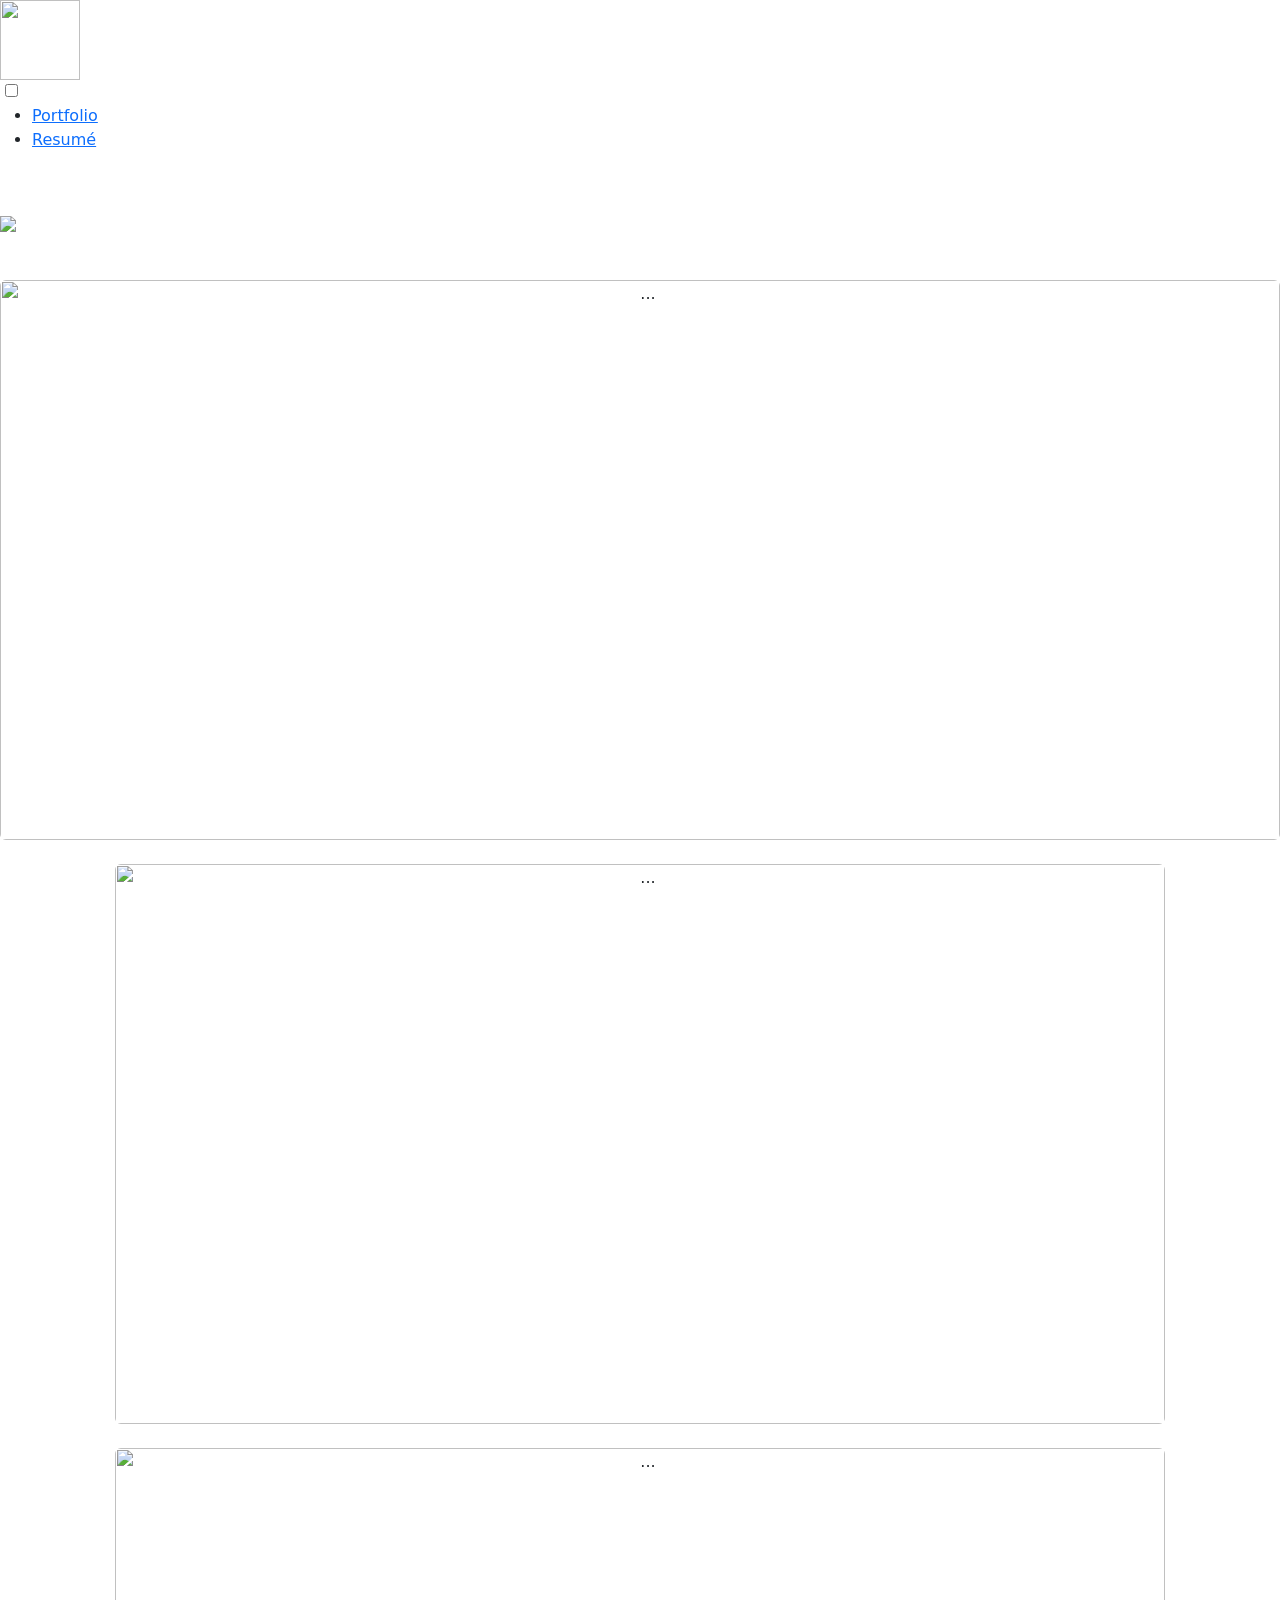
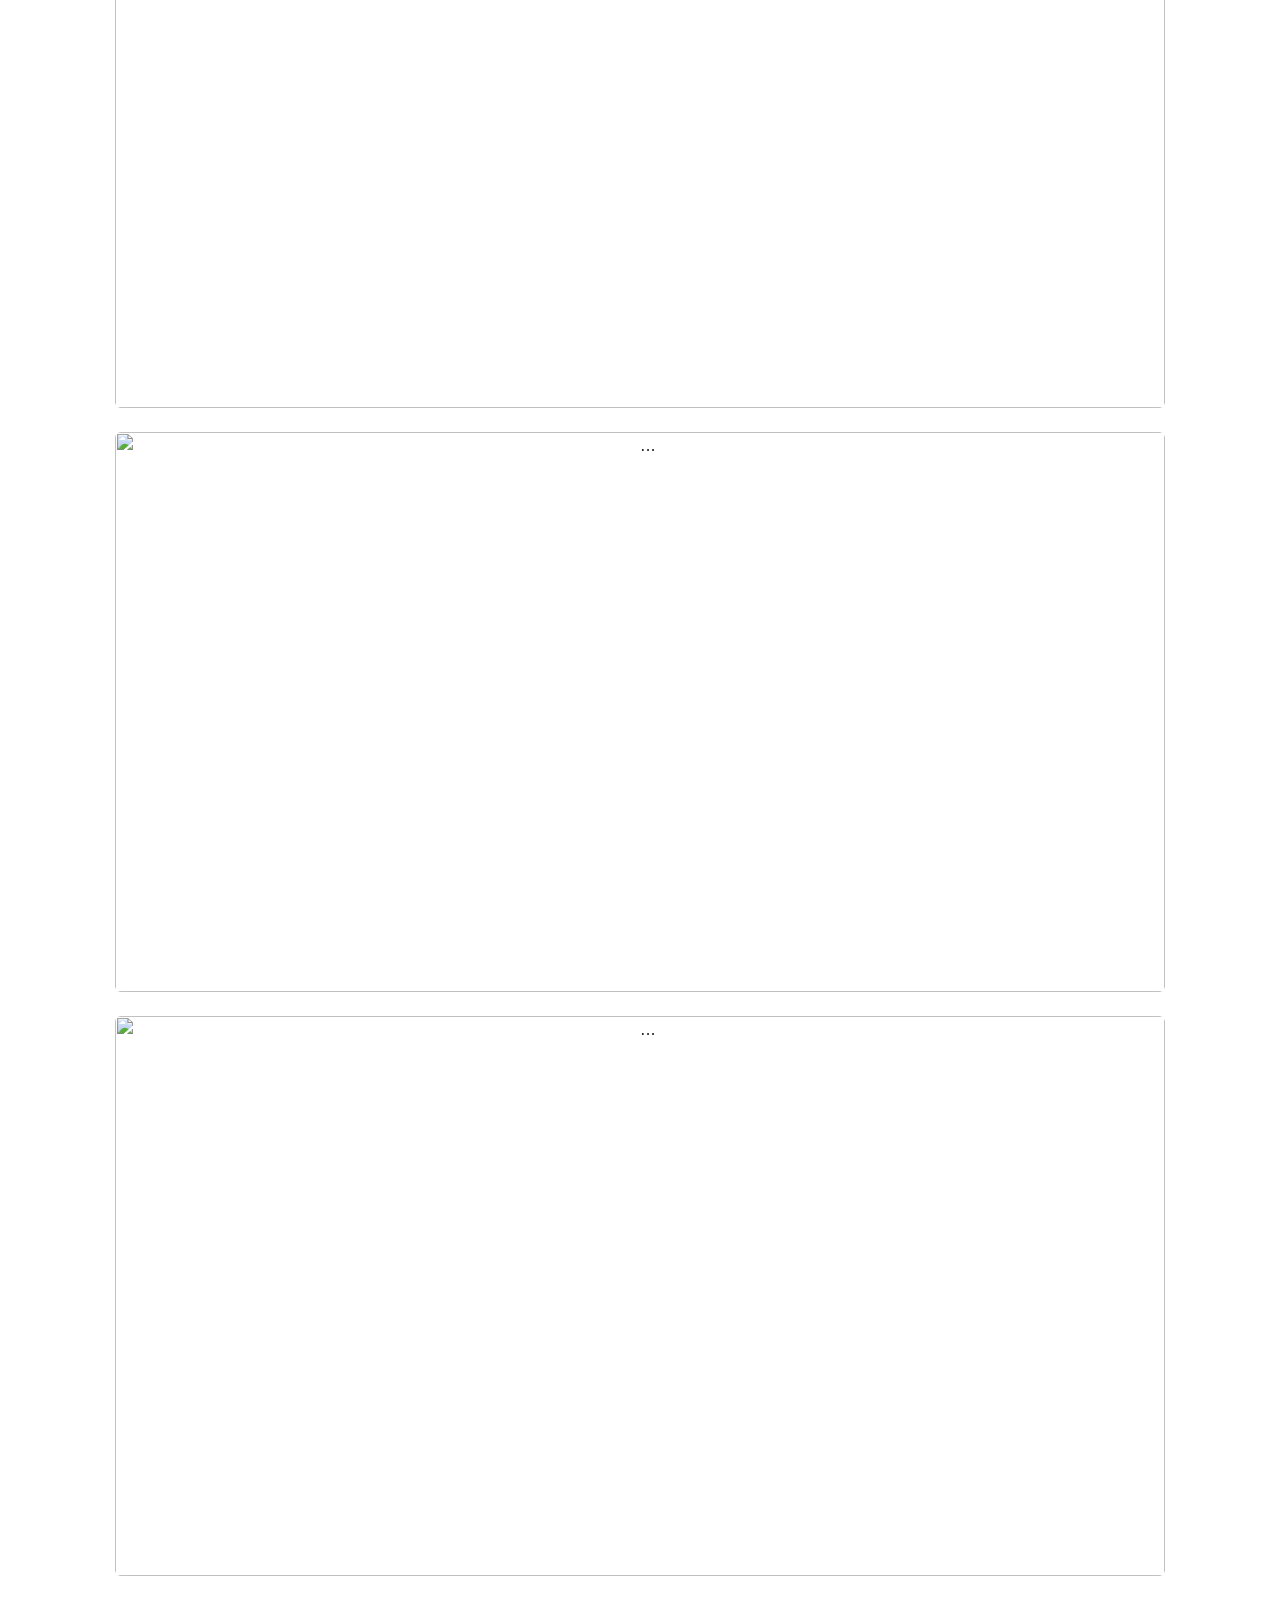
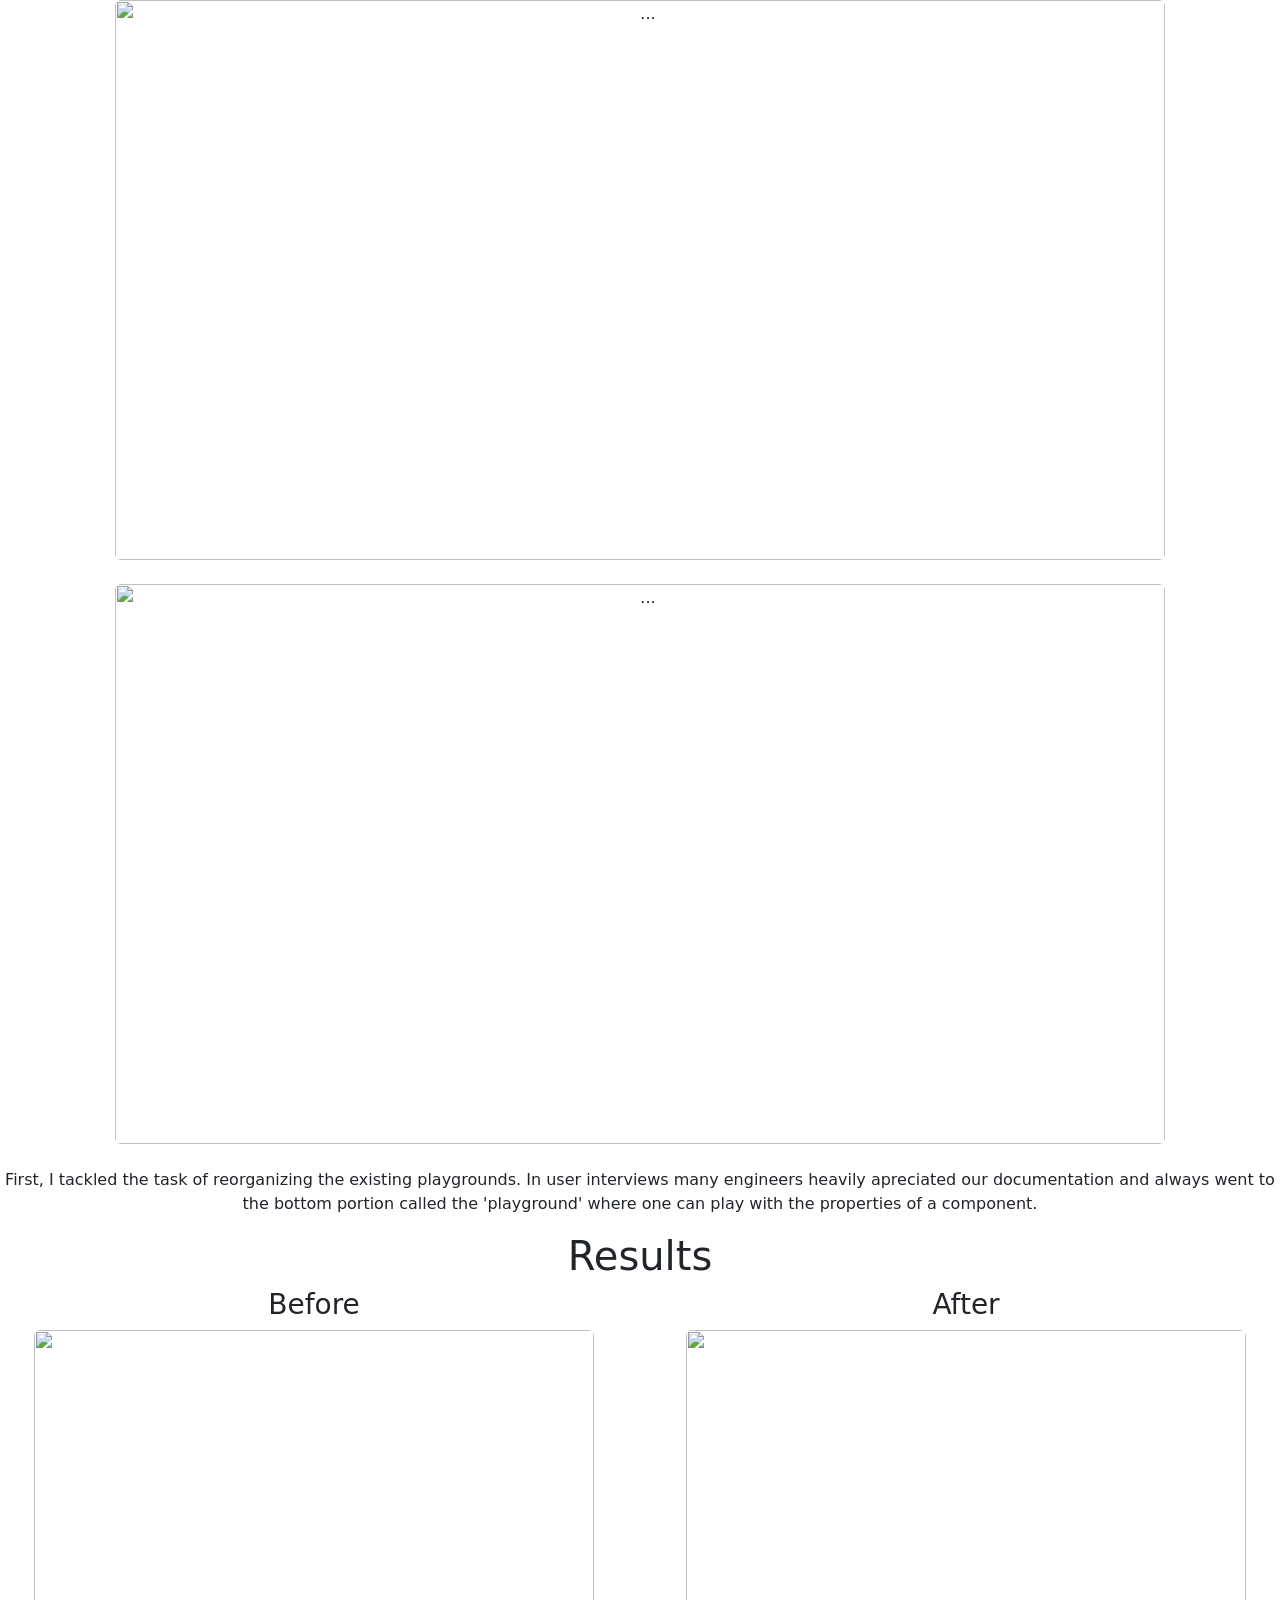
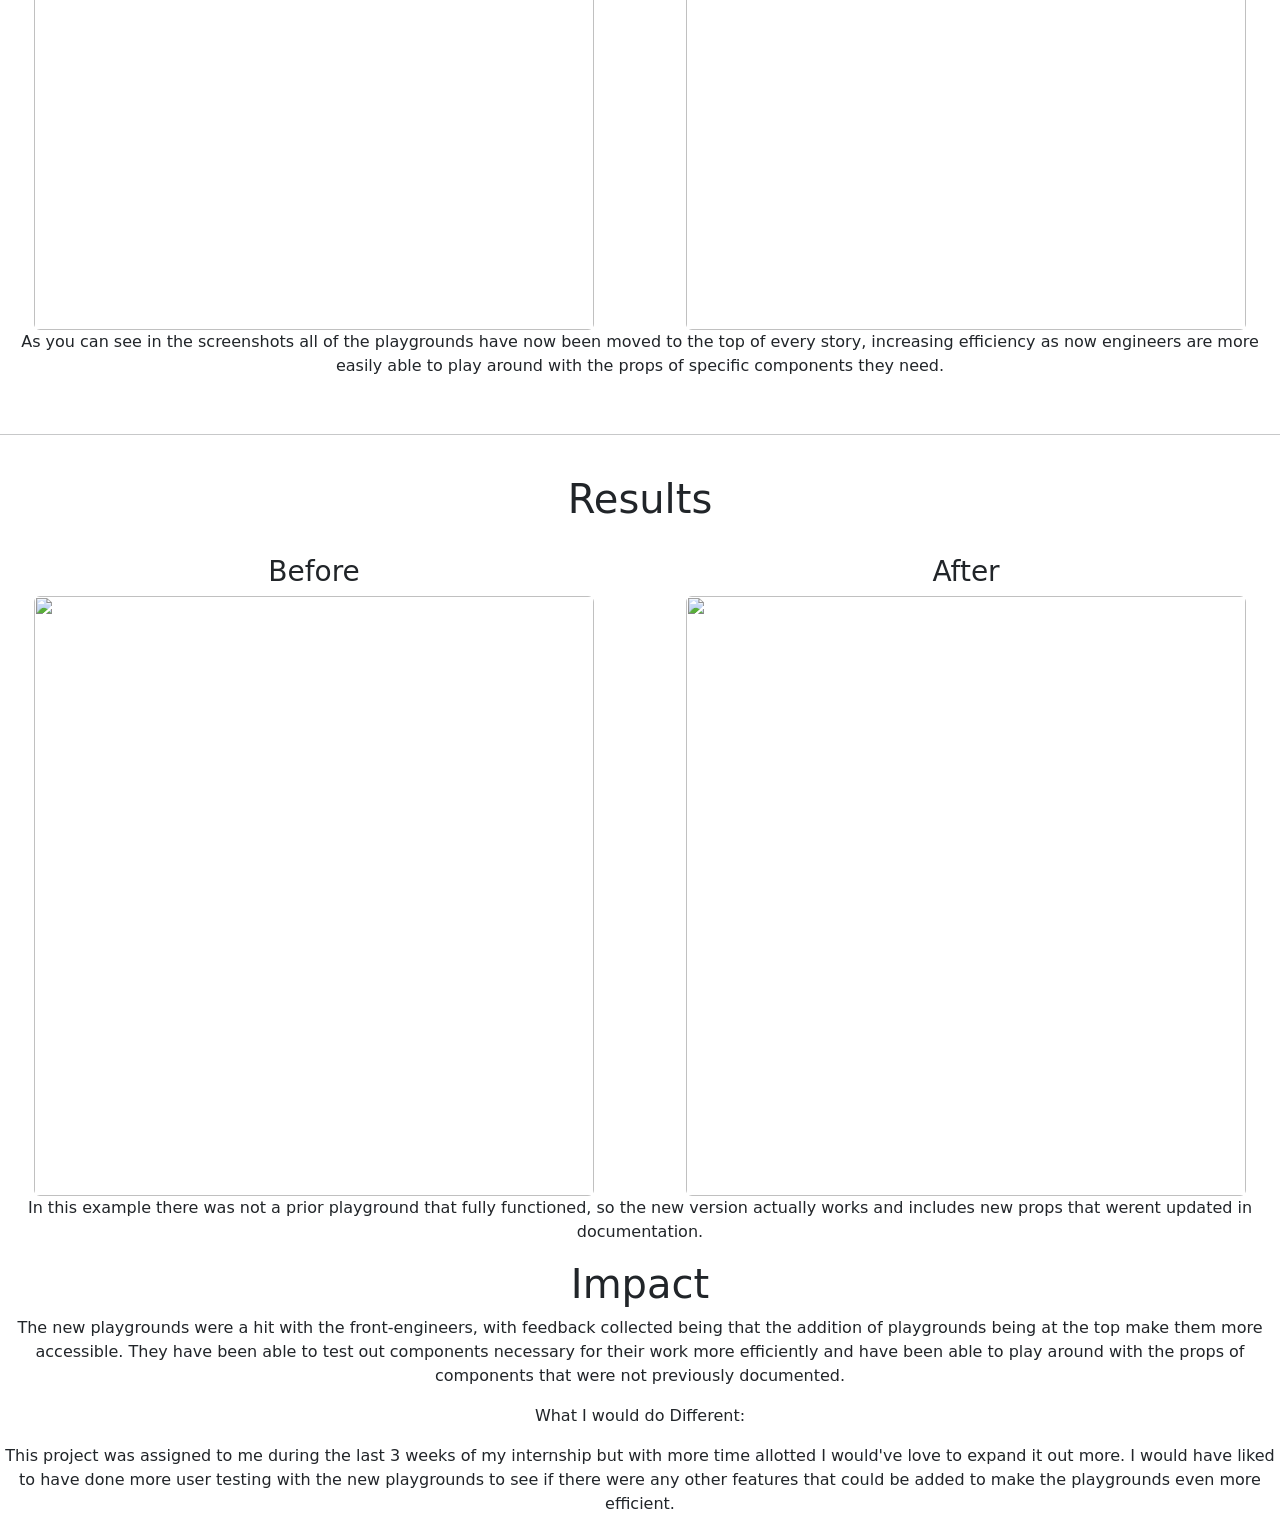
==== uxeng.html @ 106d0c1c "Made pages singular aka removed navbar so I can jut link to these pages from my framer portfolio" ====
<html lang="en">
  <head>
    <meta charset="UTF-8" />
    <meta http-equiv="X-UA-Compatible" content="IE=edge" />
    <meta name="viewport" content="width=device-width, initial-scale=1.0" />
    <meta content="width=device-width; initial-scale=1.0; maximum-scale=1.0;  user-scalable=0;" name="viewport">
    <link
      href="https://cdn.jsdelivr.net/npm/remixicon@3.2.0/fonts/remixicon.css"
      rel="stylesheet"
    />
    <link href="https://cdn.jsdelivr.net/npm/bootstrap@5.3.3/dist/css/bootstrap.min.css" rel="stylesheet" integrity="sha384-QWTKZyjpPEjISv5WaRU9OFeRpok6YctnYmDr5pNlyT2bRjXh0JMhjY6hW+ALEwIH" crossorigin="anonymous">
    <link rel="stylesheet" href="styles eng.css" />
    <title>Mikayle Despaigne</title>
  </head>
  <body width = "device-width" >
    <nav>
      <div class="nav__content">
        <div class="logo">
            <a href="#">
                <img src="logos/Initials Logo.png" width="80" height="80">
            </a>
        </div>
        <label for="check" class="checkbox">
          <i class="ri-menu-line"></i>
        </label>
        <input type="checkbox" name="check" id="check" />
        <ul>
          <!-- <li><a href="index.html">Home</a></li>
          <li><a href="index.html#work">Work</a></li> -->
          <li><a href="https://mikayle-desp-portfolio.framer.website/">Portfolio</a></li>
          <li><a href="materials/resume.pdf">Resumé</a></li>
        </ul>
      </div>
    </nav>
    <br />
    <br />
    <header>
      <div id="header-image-menu">
        <img src="Storybook/uxeng-splash.png">
      </div>
    </header>
    <div class="text-center">
      <br />
      <br />
      <!-- <h1 class="title"> Instagram Case Study</h1> -->
      <!-- <h1 class="title1">Introducing the Project</h1> -->
      <img src="Storybook/2.png" class="rounded" alt="..." width="1050" height="560" style="width:100%;">
      <br />
      <br />
      <img src="Storybook/3.png"class="rounded" alt="..." width="1050" height="560">
      <br />
      <br />
      <img src="Storybook/4.png"class="rounded" alt="..." width="1050" height="560">
      <br />
      <br />
      <img src="Storybook/5.png"class="rounded" alt="..." width="1050" height="560">
      <br />
      <br />
      <img src="Storybook/6.png"class="rounded" alt="..." width="1050" height="560">
      <br />
      <br />
      <img src="Storybook/7.png"class="rounded" alt="..." width="1050" height="560">
      <br />
      <br />
      <img src="Storybook/8.png"class="rounded" alt="..." width="1050" height="560">
      <br />
      <br />
      <p class="description"> First, I tackled the task of reorganizing the existing playgrounds. In user interviews many engineers heavily apreciated our documentation and always went to the bottom portion called the 'playground' where one can play with the properties of a component.</p>
      <h1 class="title"> Results</h1>
      <div class="row">
          <div class="col-6">
            <h3 class="results"> Before</h3>
            <img src="Storybook/before tag.png" class="rounded" height="600" width="560" >
          </div>
          <div class="col-6">
            <h3 class="results"> After</h3>
            <img src="Storybook/after tag.png" class="rounded" height="600" width="560" >
          </div>
        </div>
  <p class="description">As you can see in the screenshots all of the playgrounds have now been moved to the top of every story, increasing efficiency as now engineers are more easily able to play around with the props of specific components they need.</p>
  <br />
  <center><hr class="divider"/> </center>
  <br>
  <h1 class="title"> Results</h1>
      <br />
        <div class="row">
          <div class="col-6">
            <h3 class="results"> Before</h3>
            <img src="Storybook/before tag.png" class="rounded" height="600" width="560" >
          </div>
          <div class="col-6">
            <h3 class="results"> After</h3>
            <img src="Storybook/after tag.png" class="rounded" height="600" width="560" >
          </div>
        </div>
  <p class="description">In this example there was not a prior playground that fully functioned, so the new version actually works and includes new props that werent updated in documentation.  </p>
  <h1 class="title">Impact</h1>
  <p class="description">The new playgrounds were a hit with the front-engineers, with feedback collected being that the addition of playgrounds being at the top make them more accessible. They have been able to test out components necessary for their work more efficiently and have been able to play around with the props of components that were not previously documented. </p>
  <p class="description2">What I would do Different: </p>
  <p class="description">This project was assigned to me during the last 3 weeks of my internship but with more time allotted I would've love to expand it out more. I would have liked to have done more user testing with the new playgrounds to see if there were any other features that could be added to make the playgrounds even more efficient. </p>
</div>
</body>
</html>
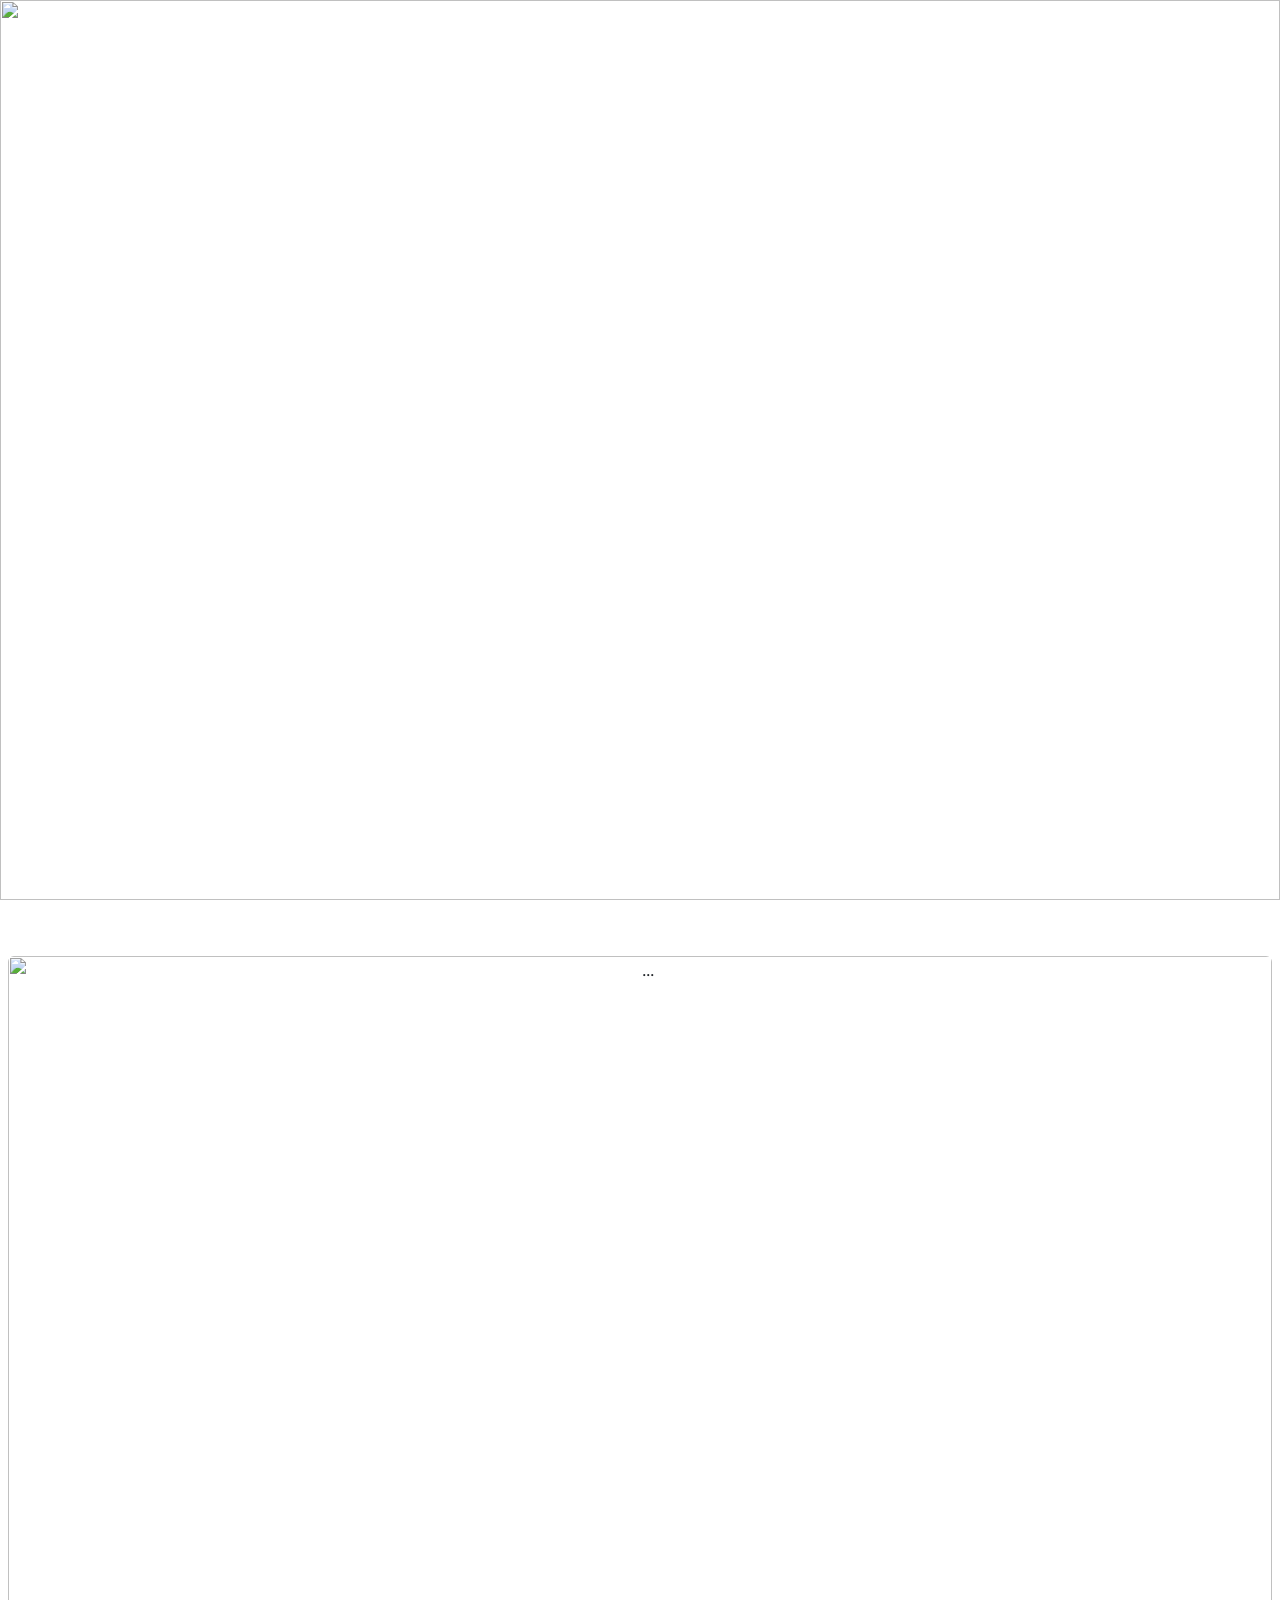
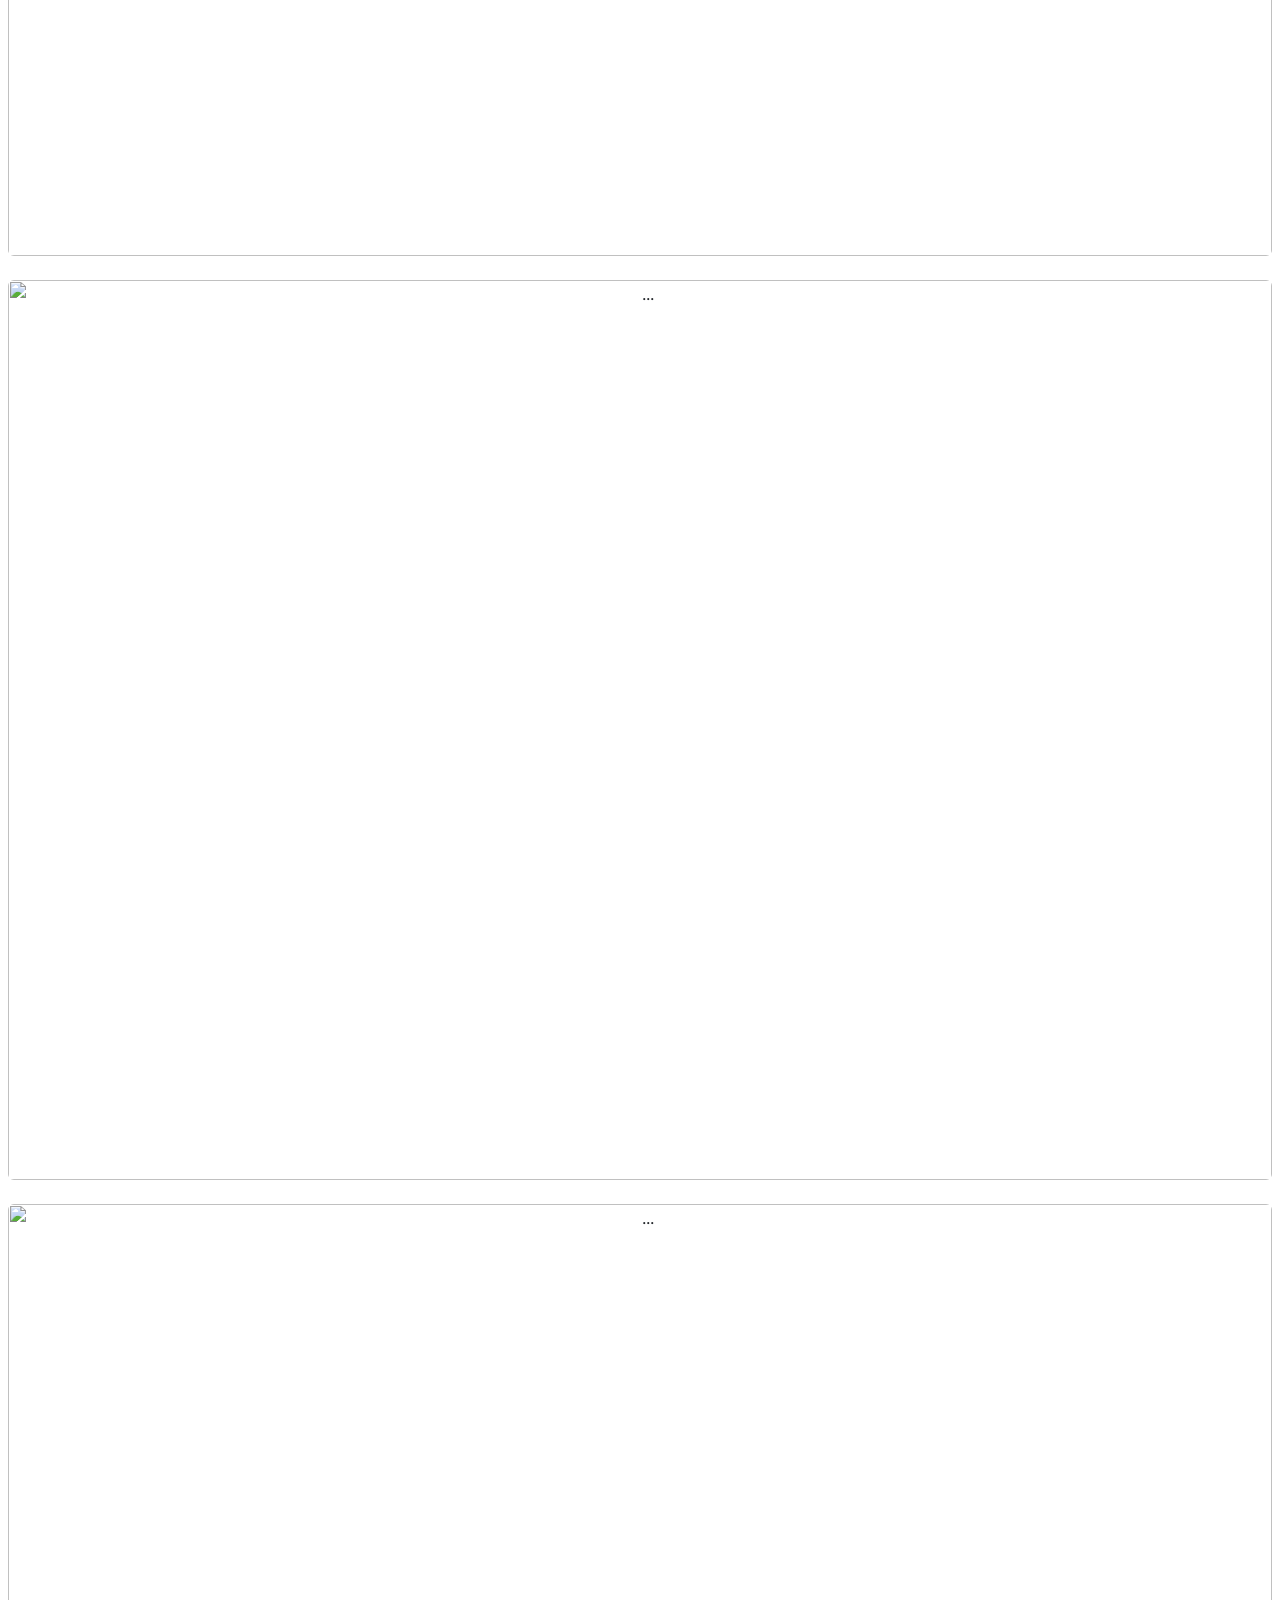
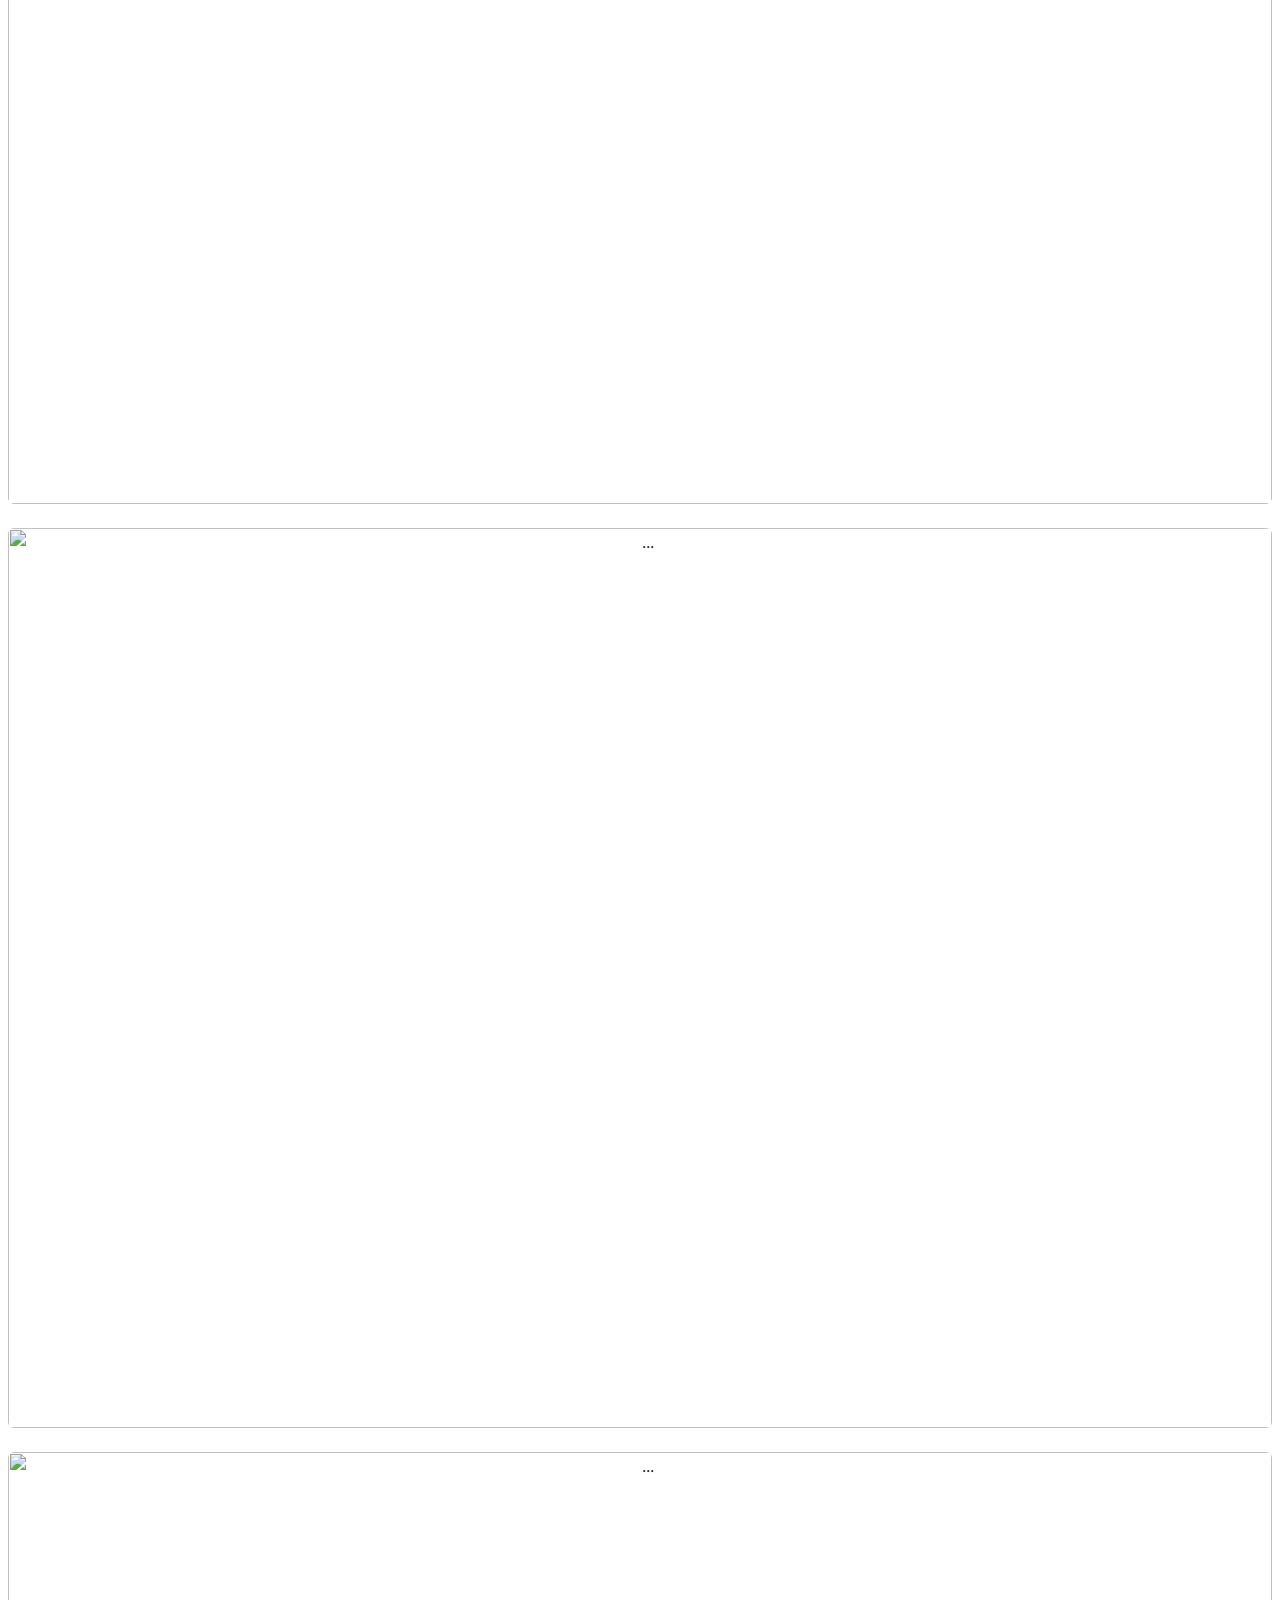
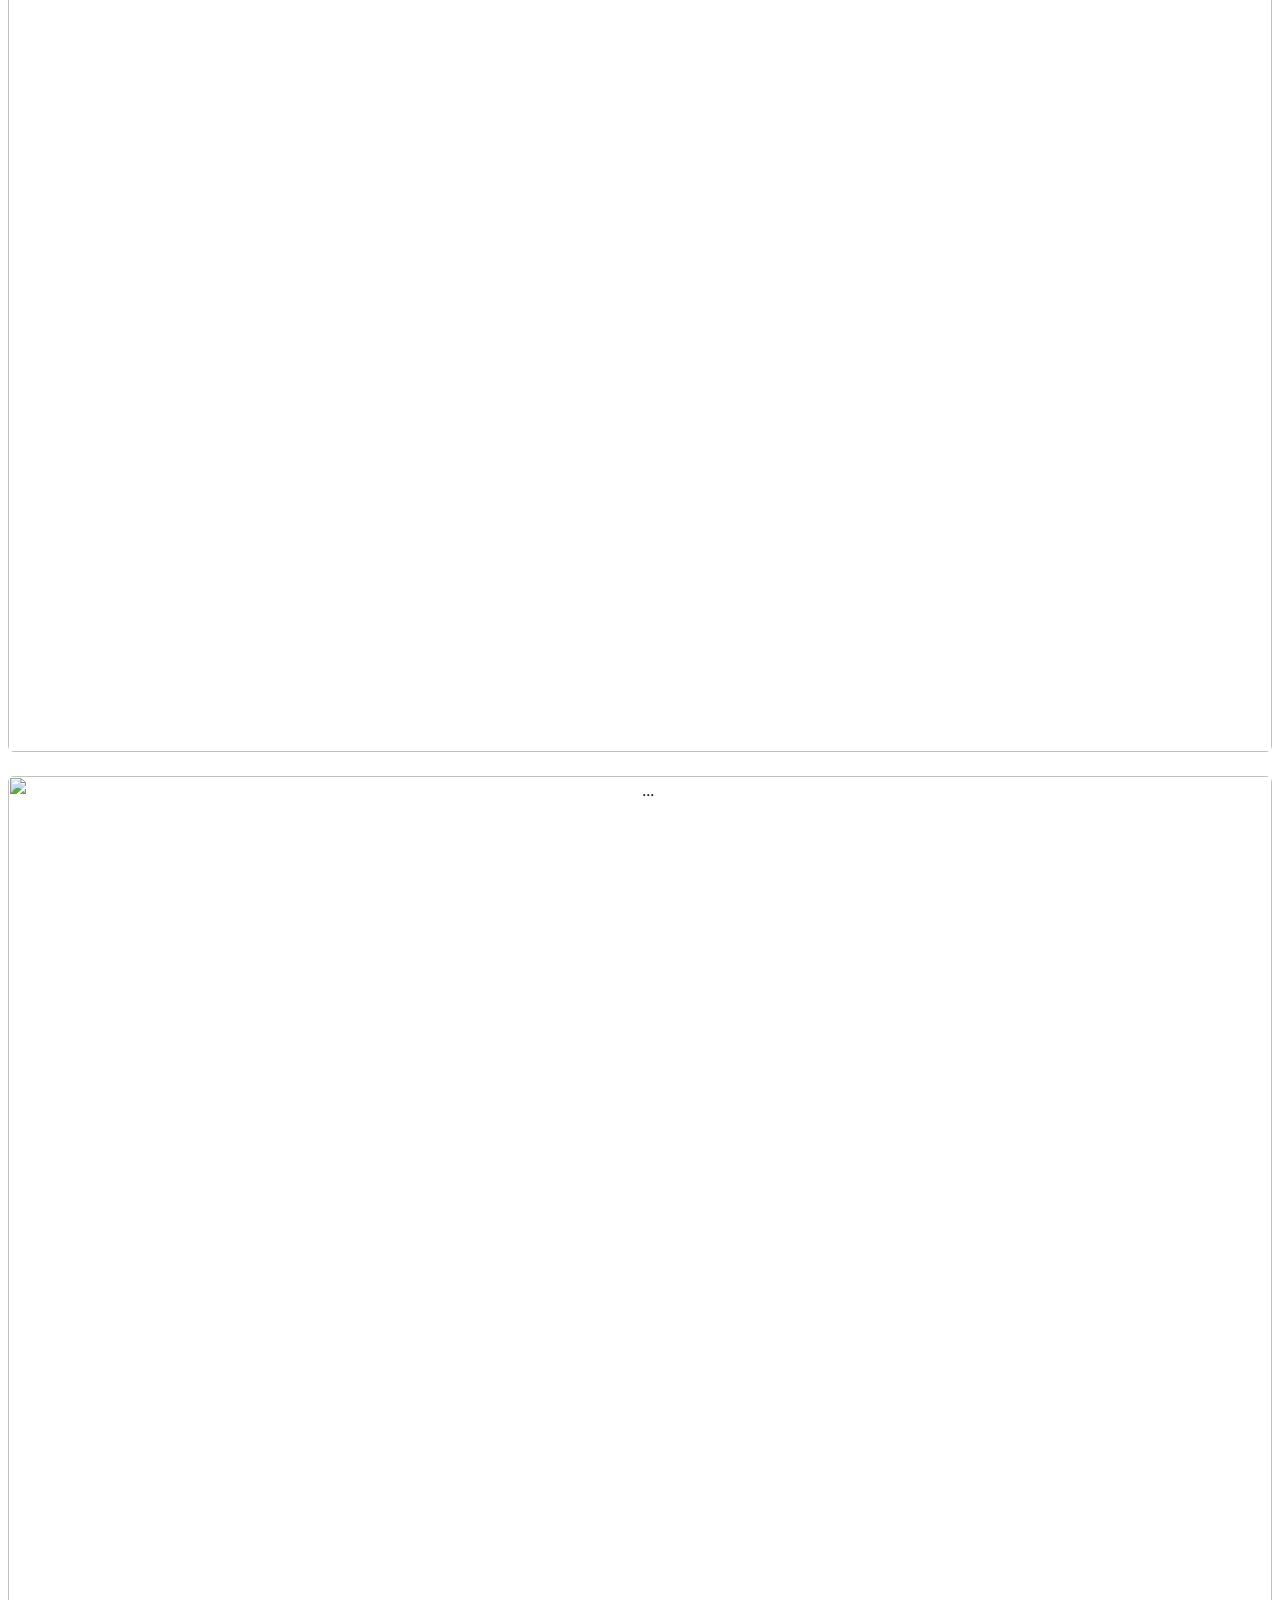
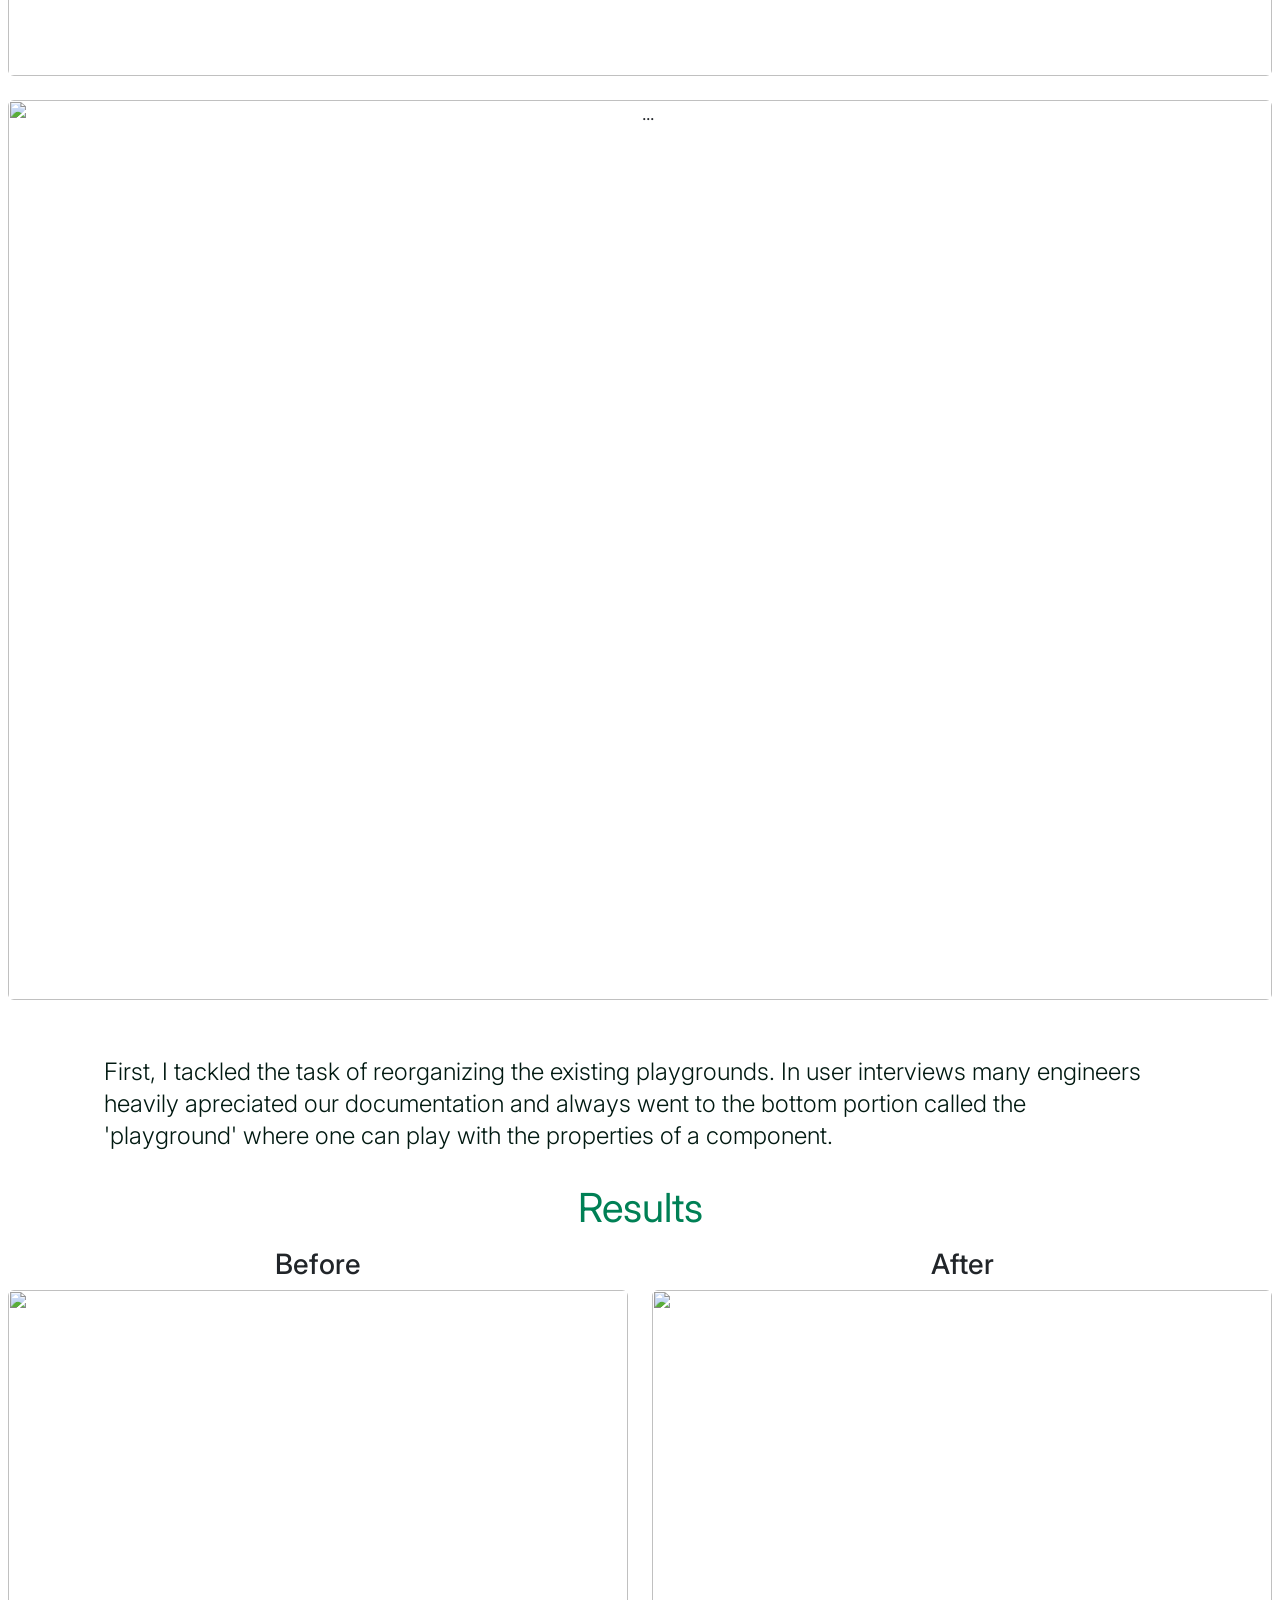
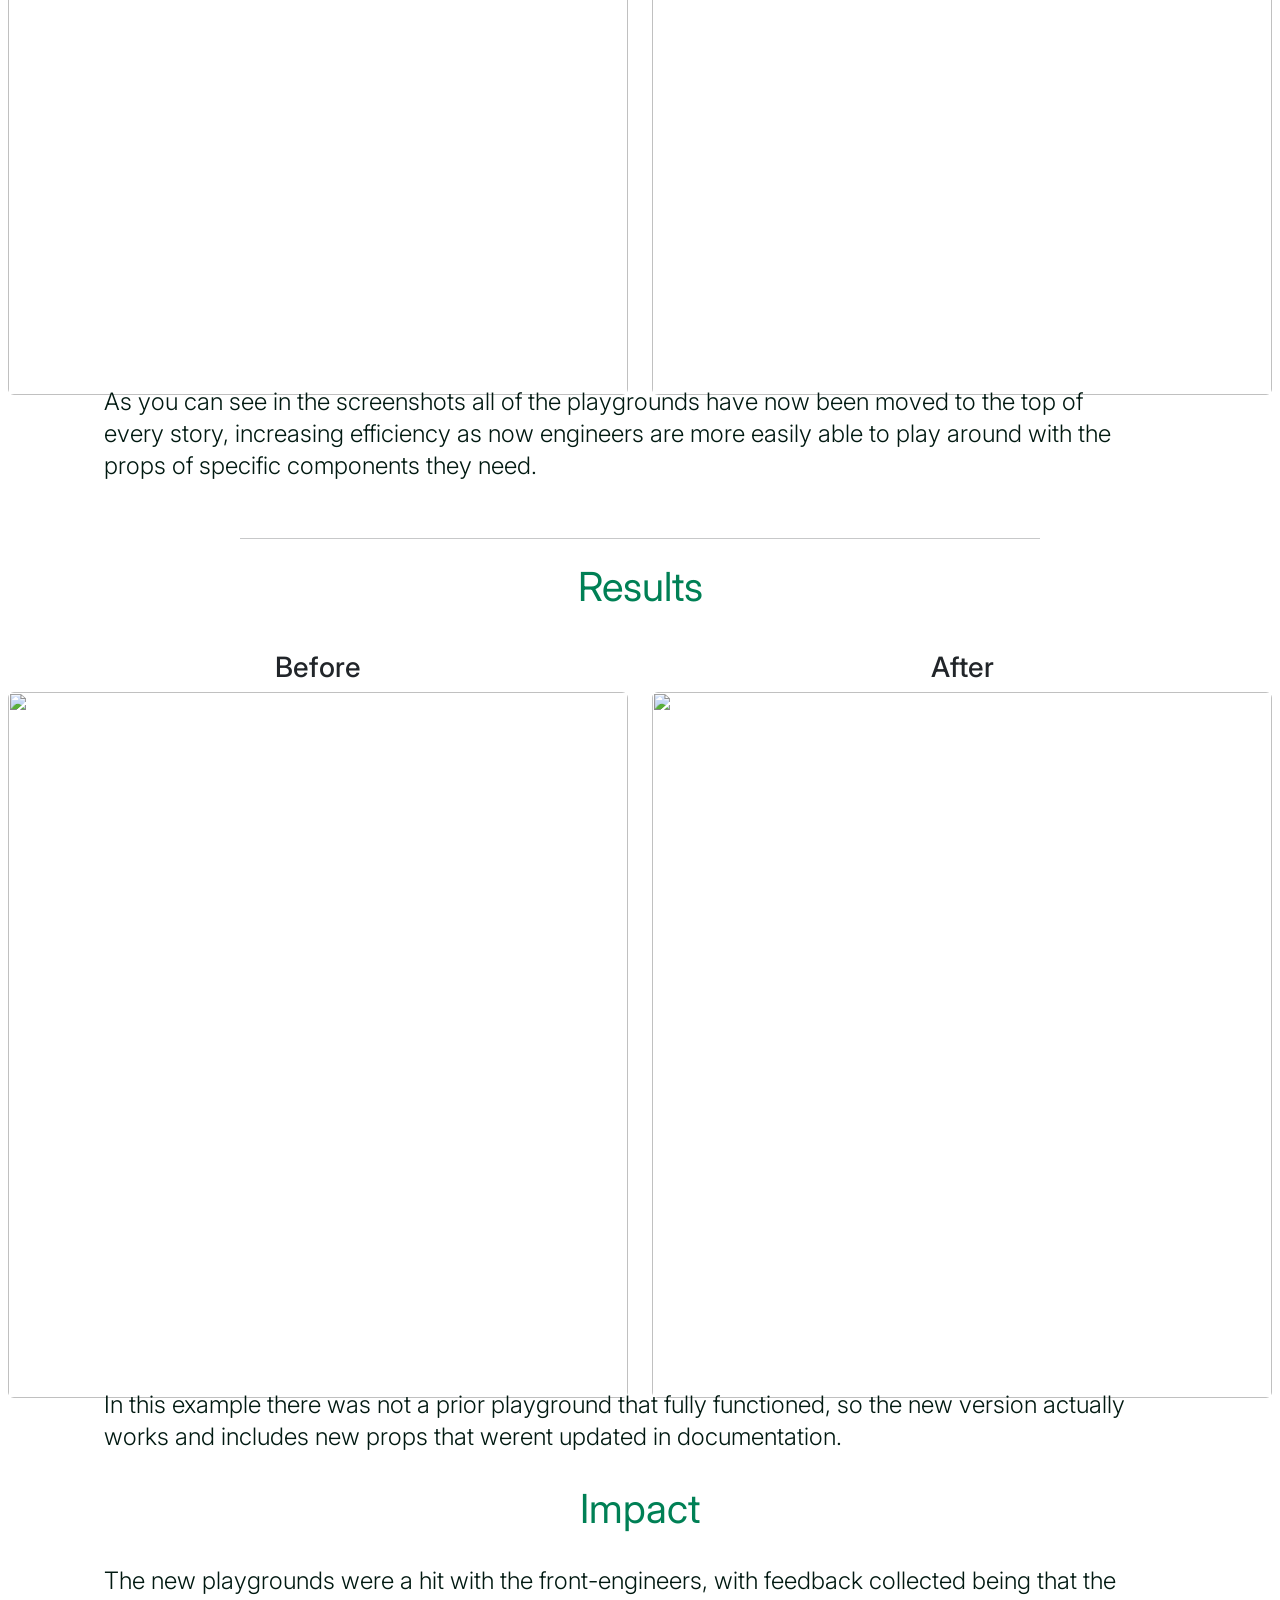
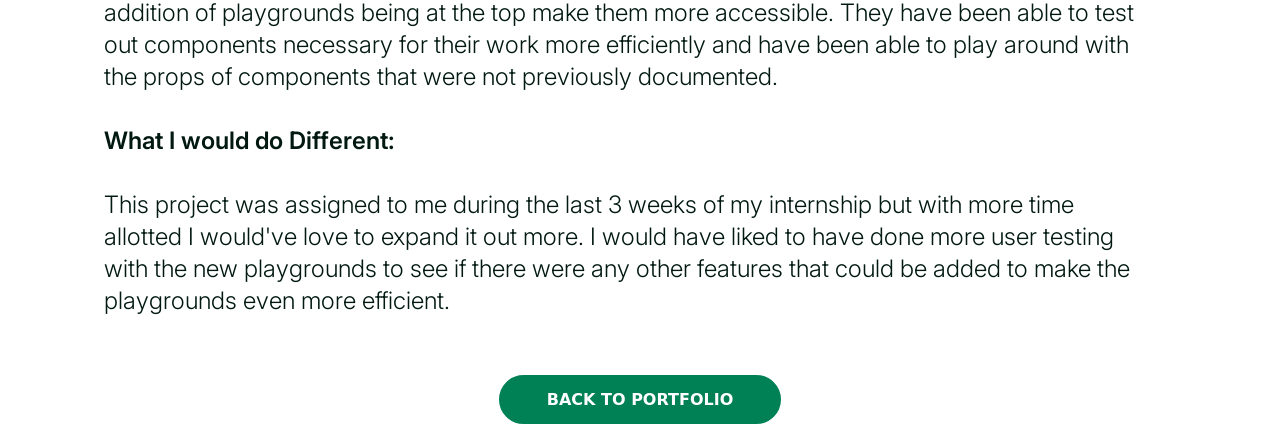
==== commit a0ac966b: "fixed pages on display and added fade in to them for a fancier look" ====
--- a/uxeng.html
+++ b/uxeng.html
@@ -13,7 +13,7 @@
     <title>Mikayle Despaigne</title>
   </head>
   <body width = "device-width" >
-    <nav>
+    <!-- <nav>
       <div class="nav__content">
         <div class="logo">
             <a href="#">
@@ -25,15 +25,11 @@
         </label>
         <input type="checkbox" name="check" id="check" />
         <ul>
-          <!-- <li><a href="index.html">Home</a></li>
-          <li><a href="index.html#work">Work</a></li> -->
           <li><a href="https://mikayle-desp-portfolio.framer.website/">Portfolio</a></li>
           <li><a href="materials/resume.pdf">Resumé</a></li>
         </ul>
       </div>
-    </nav>
-    <br />
-    <br />
+    </nav> -->
     <header>
       <div id="header-image-menu">
         <img src="Storybook/uxeng-splash.png">
@@ -44,25 +40,25 @@
       <br />
       <!-- <h1 class="title"> Instagram Case Study</h1> -->
       <!-- <h1 class="title1">Introducing the Project</h1> -->
-      <img src="Storybook/2.png" class="rounded" alt="..." width="1050" height="560" style="width:100%;">
+      <img src="Storybook/2.png" class="rounded fade-in" alt="..." width="1050" height="560" style="width:100%;">
       <br />
       <br />
-      <img src="Storybook/3.png"class="rounded" alt="..." width="1050" height="560">
+      <img src="Storybook/3.png"class="rounded  fade-in" alt="..." width="1050" height="560">
       <br />
       <br />
-      <img src="Storybook/4.png"class="rounded" alt="..." width="1050" height="560">
+      <img src="Storybook/4.png"class="rounded  fade-in" alt="..." width="1050" height="560">
       <br />
       <br />
-      <img src="Storybook/5.png"class="rounded" alt="..." width="1050" height="560">
+      <img src="Storybook/5.png"class="rounded  fade-in" alt="..." width="1050" height="560">
       <br />
       <br />
-      <img src="Storybook/6.png"class="rounded" alt="..." width="1050" height="560">
+      <img src="Storybook/6.png"class="rounded  fade-in" alt="..." width="1050" height="560">
       <br />
       <br />
-      <img src="Storybook/7.png"class="rounded" alt="..." width="1050" height="560">
+      <img src="Storybook/7.png"class="rounded  fade-in" alt="..." width="1050" height="560">
       <br />
       <br />
-      <img src="Storybook/8.png"class="rounded" alt="..." width="1050" height="560">
+      <img src="Storybook/8.png"class="rounded  fade-in" alt="..." width="1050" height="560">
       <br />
       <br />
       <p class="description"> First, I tackled the task of reorganizing the existing playgrounds. In user interviews many engineers heavily apreciated our documentation and always went to the bottom portion called the 'playground' where one can play with the properties of a component.</p>
@@ -96,8 +92,13 @@
   <p class="description">In this example there was not a prior playground that fully functioned, so the new version actually works and includes new props that werent updated in documentation.  </p>
   <h1 class="title">Impact</h1>
   <p class="description">The new playgrounds were a hit with the front-engineers, with feedback collected being that the addition of playgrounds being at the top make them more accessible. They have been able to test out components necessary for their work more efficiently and have been able to play around with the props of components that were not previously documented. </p>
-  <p class="description2">What I would do Different: </p>
+  <p class="description2H">What I would do Different: </p>
   <p class="description">This project was assigned to me during the last 3 weeks of my internship but with more time allotted I would've love to expand it out more. I would have liked to have done more user testing with the new playgrounds to see if there were any other features that could be added to make the playgrounds even more efficient. </p>
+<br>
+  <a href="https://mikayle-desp-portfolio.framer.website/">
+  <button class="btn-1">Back to Portfolio</button>
+</a>
 </div>
+<script src="js/image-functions.js"></script>
 </body>
 </html>
--- a/styles eng.css
+++ b/styles eng.css
@@ -0,0 +1,312 @@
+@import url("https://fonts.googleapis.com/css2?family=Poppins:wght@400;600;700&display=swap");
+@import url('https://fonts.googleapis.com/css2?family=Bebas+Neue&display=swap');
+@import url('https://fonts.googleapis.com/css2?family=Bebas+Neue&family=Inter:ital,opsz,wght@0,14..32,100..900;1,14..32,100..900&display=swap');
+@import url('https://fonts.googleapis.com/css2?family=Bebas+Neue&family=Inter:ital,opsz,wght@0,14..32,100..900;1,14..32,100..900&family=Playfair+Display:ital,wght@0,400..900;1,400..900&display=swap');
+
+:root {
+  --primary-color: #a855f7;
+  --primary-color-dark: #ffffff;
+  --secondary-color: #ff34c2;
+  --text-dark: #008055;
+  --text-light: #000000;
+  --extra-light: #faf5ff;
+  --max-width: 1200px;
+}
+
+* {
+  padding: 0;
+  margin: 0;
+  box-sizing: border-box;
+}
+
+a {
+  text-decoration: none;
+}
+
+body {
+  font-family: "Inter";
+  /* background-image: url("logos/Background\ for\ web.jpg");
+  background-size: cover;
+  background-attachment: fixed; */
+}
+
+nav {
+  width: 100%;
+  position: absolute;
+  top: 0;
+  left: 0;
+  max-height: 78px;
+  /* z-index: 99; */
+  background-color: #ffffff;
+  color: black;
+}
+
+.nav__content {
+  max-width: var(--max-width);
+  margin: auto;
+  display: flex;
+  align-items: center;
+  justify-content: space-between;
+}
+
+ nav .logo  {
+  border-radius: 50px;
+  align-items: center;
+  width: 100px;
+  height: 100%;
+}
+/* nav .logo a:hover {
+  color: var(--primary-color-dark);
+}  */
+
+nav .checkbox {
+  display: none;
+}
+
+nav input {
+  display: none;
+}
+nav .checkbox i {
+  font-size: 2rem;
+  color: var(--primary-color);
+  cursor: pointer;
+}
+ 
+ul {
+  display: flex;
+  align-items: center;
+  gap: 1rem;
+  list-style: none;
+  transition: left 0.3s;
+  font-size: 18px;
+}
+
+ul li a {
+  padding: 0.5rem 1rem;
+  text-decoration: none;
+  font-weight: 600;
+  color: var(--text-light);
+  transition: 0.3s;
+}
+
+ul li a:hover {
+  color: var(--secondary-color);
+}
+
+ 
+
+.section__container {
+  min-height: 100vh;
+  max-width: var(--max-width);
+  margin: auto;
+  display: grid;
+  grid-template-columns: repeat(2, 1fr);
+  gap: 4rem;
+}
+
+.content {
+  display: flex;
+  flex-direction: column;
+  justify-content: center;
+}
+
+.subtitle {
+  letter-spacing: 2px;
+  color: var(--text-light);
+  font-weight: 600;
+  margin-bottom: 0.5rem;
+  font-size: 24px;
+  color: #0A6647;
+}
+
+.title {
+  font-size: 2.5rem;
+   font-weight: 400; 
+  line-height: 3rem;
+  color: var(--text-dark);
+  margin-bottom: 1rem;
+}
+
+.title span {
+  font-size: 84px;
+  font-family: "Bebas Neue", sans-serif;
+}
+
+.title1{
+  font-size: 2rem;
+   font-weight: 600; 
+  line-height: 3rem;
+  color: var(--text-dark);
+  margin-bottom: 1rem;
+  text-align: left;
+  padding-right: 8rem;
+  padding-left: 2.5rem;
+}
+
+.description {
+  line-height: 2rem;
+  color:#011911;;
+  margin-top: 2rem;
+  margin-bottom: 2rem;
+  font-size: 1.5rem;
+  font-family:"Inter" ;
+  font-weight: 300;
+  text-align: left;
+  padding-right: 8rem;
+  padding-left: 6rem;
+}
+.description2H{
+  line-height: 2rem;
+  color:#011911;
+  margin-top: 2rem;
+  margin-bottom: 2rem;
+  font-size: 1.5rem;
+  font-family:"Inter" ;
+  font-weight: 600;
+  text-align: left;
+  padding-right: 8rem;
+  padding-left: 6rem;
+}
+.description2 {
+  line-height: 2rem;
+  color:#008055;
+  margin-top: 2rem;
+  margin-bottom: 2rem;
+  font-size: 1.5rem;
+  font-family:"Inter" ;
+  font-weight: 300;
+  text-align: left;
+  padding-right: 8rem;
+  padding-left: 6rem;
+}
+
+.portfolio:hover {
+  background-color: var(--primary-color-dark);
+  color: #ffffff;
+}
+
+@media screen and (max-width: 1200px) {
+  nav .checkbox {
+    display: block;
+  }
+
+  ul {
+    position: absolute;
+    width: 100%;
+    height: calc(100vh - 85px);
+    left: -100%;
+    top: 85px;
+    background-color: #008055;
+    flex-direction: column;
+    justify-content: center;
+    gap: 3rem;
+  }
+
+  nav #check:checked ~ ul {
+    left: 0;
+  }
+
+  ul li a {
+    font-size: 1.25rem;
+  }
+
+  .section__container {
+    padding: 10rem 1rem 5rem 1rem;
+    text-align: center;
+    grid-template-columns: repeat(1, 1fr);
+  }
+
+
+  .action__btns {
+    margin: auto;
+  }
+ 
+
+}  
+.bebas-neue-regular {
+  font-family: "Bebas Neue", sans-serif;
+  font-style: normal;
+}
+
+.text-center{
+  padding: 0.5rem 0.5rem ;
+}
+
+
+
+.rounded{
+  width:100%;
+  height:auto;
+}
+
+.divider{
+  width: 50rem;
+  text-align: center;
+  margin: auto;
+}
+
+#header-image-menu img{
+	width: 100%;
+	margin: none;
+	padding: none;
+}
+
+#header-image-menu{
+	position: relative;
+}
+.btn-1,
+.btn-1 *,
+.btn-1 :after,
+.btn-1 :before,
+.btn-1:after,
+.btn-1:before {
+  border: 0 solid;
+  box-sizing: border-box;
+}
+.btn-1 {
+  -webkit-tap-highlight-color: transparent;
+  -webkit-appearance: button;
+  background-color:#008055 ;
+  background-image: none;
+  color: #fff;
+  cursor: pointer;
+  font-family: ui-sans-serif, system-ui, -apple-system, BlinkMacSystemFont,
+    Segoe UI, Roboto, Helvetica Neue, Arial, Noto Sans, sans-serif,
+    Apple Color Emoji, Segoe UI Emoji, Segoe UI Symbol, Noto Color Emoji;
+  font-size: 100%;
+  font-weight: 900;
+  line-height: 1.5;
+  margin: 0;
+  -webkit-mask-image: -webkit-radial-gradient(#000, #fff);
+  padding: 0;
+  text-transform: uppercase;
+}
+.btn-1:disabled {
+  cursor: default;
+}
+.btn-1:-moz-focusring {
+  outline: auto;
+}
+.btn-1 svg {
+  display: block;
+  vertical-align: middle;
+}
+.btn-1 [hidden] {
+  display: none;
+}
+.btn-1 {
+  border-radius: 99rem;
+  border-width: 2px;
+  padding: 0.8rem 3rem;
+}
+.btn-1:hover {
+  color: #999;
+}
+.fade-in{
+  opacity: 0;
+  transition: opacity 250ms ease-in;
+}
+
+.fade-in.appear{
+  opacity: 1;
+}
